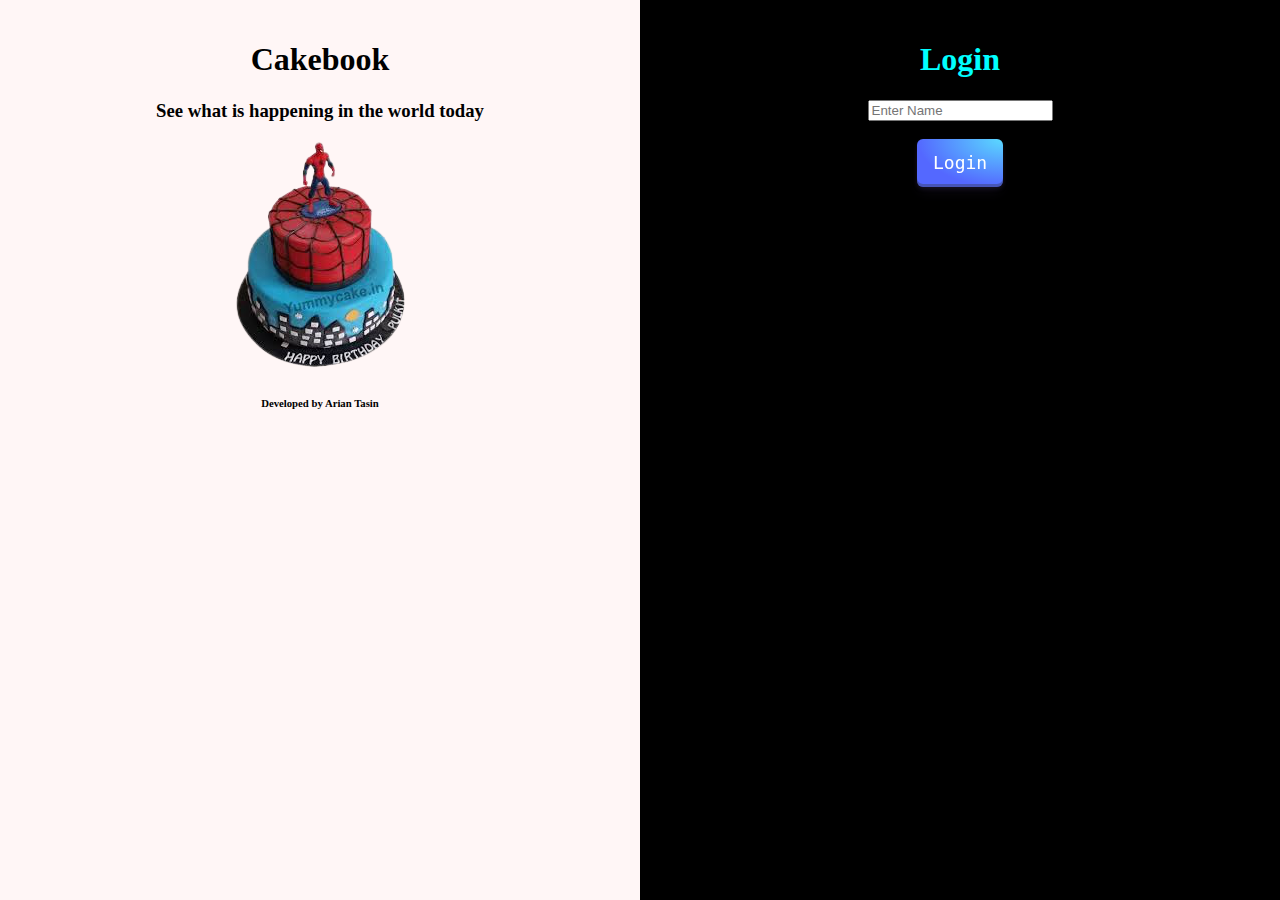
==== index.html @ dc2efa71 "Add files via upload" ====
<!DOCTYPE html>
<html lang="en">
<head>
    <meta charset="UTF-8">
    <meta http-equiv="X-UA-Compatible" content="IE=edge">
    <meta name="viewport" content="width=device-width, initial-scale=1.0">
    <title>Cakebook</title>
    <link href="https://cdn.jsdelivr.net/npm/bootstrap@5.1.3/dist/css/bootstrap.min.css" rel="stylesheet" integrity="sha384-1BmE4kWBq78iYhFldvKuhfTAU6auU8tT94WrHftjDbrCEXSU1oBoqyl2QvZ6jIW3" crossorigin="anonymous">
    <script src="https://cdn.jsdelivr.net/npm/bootstrap@5.1.3/dist/js/bootstrap.bundle.min.js" integrity="sha384-ka7Sk0Gln4gmtz2MlQnikT1wXgYsOg+OMhuP+IlRH9sENBO0LRn5q+8nbTov4+1p" crossorigin="anonymous"></script>
 
    <link rel="stylesheet" href="Cakebook.css">
</head>
<body>
    <div class="split left">
      <center>        
       
        <h1>Cakebook</h1>
      <h3> See what is happening in the world today </h3>
    <img src="spider_cake-removebg-preview.png" id="arian_joyce">
    <h6>Developed by Arian Tasin</h6>
  </center>
      <div class="centered">
         
         
        </div>
      </div>
     
      <div class="split right">
        <center>
          <h1 id="O-O">Login</h1>
          <input placeholder="Enter Name">
          <br>
          <br>
          <button class="button-29" role="button">Login</button>
        </center>
        <div class="centered">
         
         
        </div>
      </div>
</body>
</html>
---- Cakebook.css ----
.split {
    height: 100%;
    width: 50%;
    position: fixed;
    z-index: 1;
    top: 0;
    overflow-x: hidden;
    padding-top: 20px;
  }
 
  /* Control the left side */
  .left {
    left: 0;
    background-color: rgb(255, 246, 246);
  }
 
  /* Control the right side */
  .right {
    right: 0;
    background-color: rgb(0, 0, 0);
  }
 
  /* If you want the content centered horizontally and vertically */
  .centered {
    position: absolute;
    top: 50%;
    left: 50%;
    transform: translate(-50%, -50%);
    text-align: center;
  }
 
  /* Style the image inside the centered container, if needed */
  .centered img {
    width: 150px;
    border-radius: 50%;
  }
 
#afran_joyce{
  height:500px; width:700px;
}
#O-O{
color:aqua
}
 
 
 
/* CSS */
.button-29 {
  align-items: center;
  appearance: none;
  background-image: radial-gradient(100% 100% at 100% 0, #5adaff 0, #5468ff 100%);
  border: 0;
  border-radius: 6px;
  box-shadow: rgba(45, 35, 66, .4) 0 2px 4px,rgba(45, 35, 66, .3) 0 7px 13px -3px,rgba(58, 65, 111, .5) 0 -3px 0 inset;
  box-sizing: border-box;
  color: #fff;
  cursor: pointer;
  display: inline-flex;
  font-family: "JetBrains Mono",monospace;
  height: 48px;
  justify-content: center;
  line-height: 1;
  list-style: none;
  overflow: hidden;
  padding-left: 16px;
  padding-right: 16px;
  position: relative;
  text-align: left;
  text-decoration: none;
  transition: box-shadow .15s,transform .15s;
  user-select: none;
  -webkit-user-select: none;
  touch-action: manipulation;
  white-space: nowrap;
  will-change: box-shadow,transform;
  font-size: 18px;
}
 
.button-29:focus {
  box-shadow: #3c4fe0 0 0 0 1.5px inset, rgba(45, 35, 66, .4) 0 2px 4px, rgba(45, 35, 66, .3) 0 7px 13px -3px, #3c4fe0 0 -3px 0 inset;
}
 
.button-29:hover {
  box-shadow: rgba(45, 35, 66, .4) 0 4px 8px, rgba(45, 35, 66, .3) 0 7px 13px -3px, #3c4fe0 0 -3px 0 inset;
  transform: translateY(-2px);
}
 
.button-29:active {
  box-shadow: #3c4fe0 0 3px 7px inset;
  transform: translateY(2px);
}
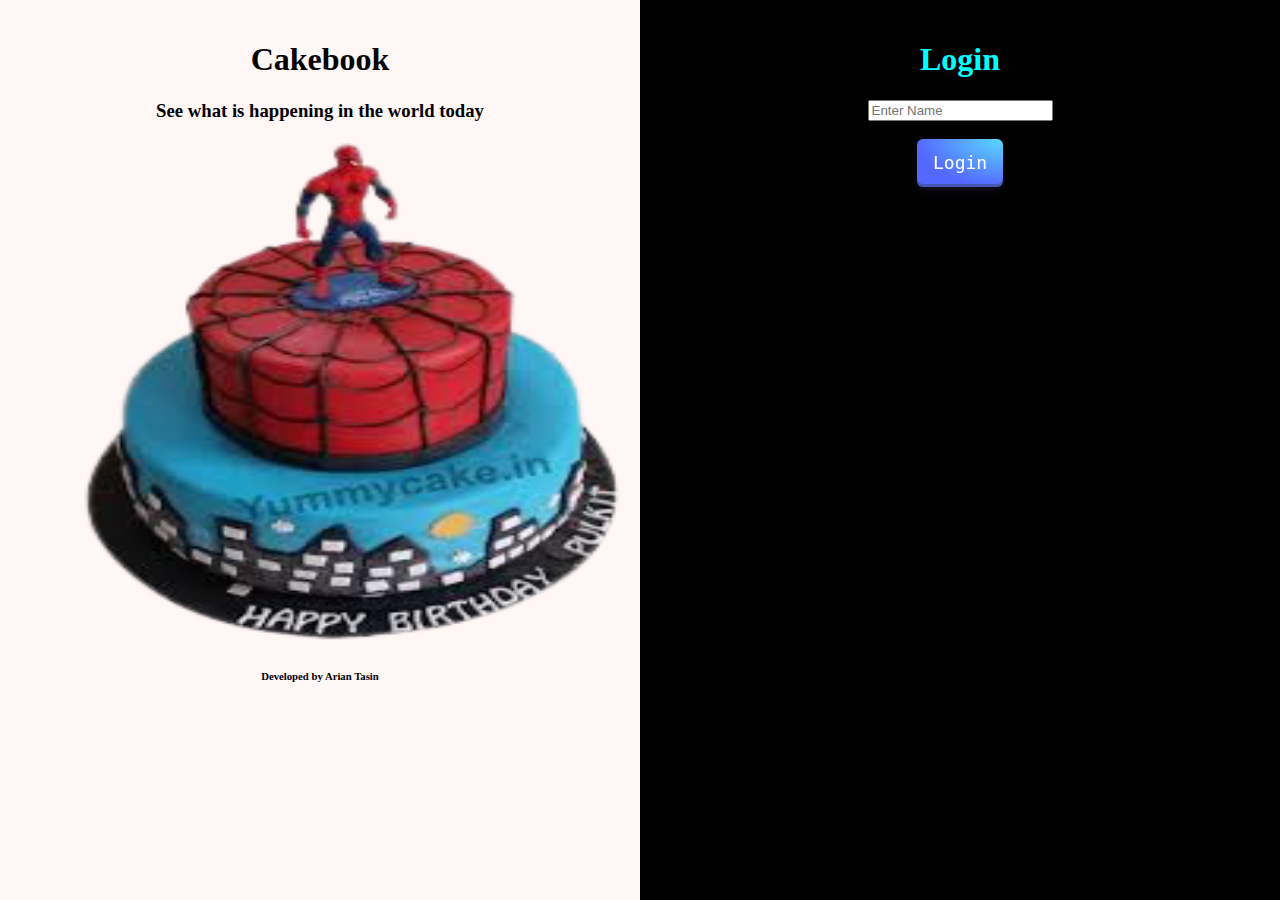
==== commit 989168bb: "Add files via upload" ====
--- a/index.html
+++ b/index.html
@@ -9,6 +9,7 @@
     <script src="https://cdn.jsdelivr.net/npm/bootstrap@5.1.3/dist/js/bootstrap.bundle.min.js" integrity="sha384-ka7Sk0Gln4gmtz2MlQnikT1wXgYsOg+OMhuP+IlRH9sENBO0LRn5q+8nbTov4+1p" crossorigin="anonymous"></script>
  
     <link rel="stylesheet" href="Cakebook.css">
+    <script src="Cakebook.js"></script>
 </head>
 <body>
     <div class="split left">
@@ -28,10 +29,10 @@
       <div class="split right">
         <center>
           <h1 id="O-O">Login</h1>
-          <input placeholder="Enter Name">
+          <input id="user_name" placeholder="Enter Name">
           <br>
           <br>
-          <button class="button-29" role="button">Login</button>
+          <button class="button-29" role="button" onclick="addUser()">Login</button>
         </center>
         <div class="centered">
          
--- a/Cakebook.css
+++ b/Cakebook.css
@@ -1,49 +1,53 @@
 .split {
-    height: 100%;
-    width: 50%;
-    position: fixed;
-    z-index: 1;
-    top: 0;
-    overflow-x: hidden;
-    padding-top: 20px;
-  }
- 
-  /* Control the left side */
-  .left {
-    left: 0;
-    background-color: rgb(255, 246, 246);
-  }
- 
-  /* Control the right side */
-  .right {
-    right: 0;
-    background-color: rgb(0, 0, 0);
-  }
- 
-  /* If you want the content centered horizontally and vertically */
-  .centered {
-    position: absolute;
-    top: 50%;
-    left: 50%;
-    transform: translate(-50%, -50%);
-    text-align: center;
-  }
- 
-  /* Style the image inside the centered container, if needed */
-  .centered img {
-    width: 150px;
-    border-radius: 50%;
-  }
- 
-#afran_joyce{
-  height:500px; width:700px;
+  height: 100%;
+  width: 50%;
+  position: fixed;
+  z-index: 1;
+  top: 0;
+  overflow-x: hidden;
+  padding-top: 20px;
 }
-#O-O{
-color:aqua
+
+body {
+  background-image: linear-gradient(to right top, #00ff95, #00ffc8, #01fff2, #00eeff, #00c3ff);
 }
- 
- 
- 
+
+.left {
+  left: 0;
+  background-color: rgb(255, 246, 246);
+}
+
+
+.right {
+  right: 0;
+  background-color: rgb(0, 0, 0);
+}
+
+
+.centered {
+  position: absolute;
+  top: 50%;
+  left: 50%;
+  transform: translate(-50%, -50%);
+  text-align: center;
+}
+
+.centered img {
+  width: 150px;
+  border-radius: 50%;
+}
+
+#arian_joyce {
+  height: 500px;
+  width: 700px;
+}
+
+#O-O {
+  color: aqua
+}
+
+
+
 /* CSS */
 .button-29 {
   align-items: center;
@@ -51,12 +55,12 @@
   background-image: radial-gradient(100% 100% at 100% 0, #5adaff 0, #5468ff 100%);
   border: 0;
   border-radius: 6px;
-  box-shadow: rgba(45, 35, 66, .4) 0 2px 4px,rgba(45, 35, 66, .3) 0 7px 13px -3px,rgba(58, 65, 111, .5) 0 -3px 0 inset;
+  box-shadow: rgba(45, 35, 66, .4) 0 2px 4px, rgba(45, 35, 66, .3) 0 7px 13px -3px, rgba(58, 65, 111, .5) 0 -3px 0 inset;
   box-sizing: border-box;
   color: #fff;
   cursor: pointer;
   display: inline-flex;
-  font-family: "JetBrains Mono",monospace;
+  font-family: "JetBrains Mono", monospace;
   height: 48px;
   justify-content: center;
   line-height: 1;
@@ -67,28 +71,26 @@
   position: relative;
   text-align: left;
   text-decoration: none;
-  transition: box-shadow .15s,transform .15s;
+  transition: box-shadow .15s, transform .15s;
   user-select: none;
   -webkit-user-select: none;
   touch-action: manipulation;
   white-space: nowrap;
-  will-change: box-shadow,transform;
+  will-change: box-shadow, transform;
   font-size: 18px;
 }
- 
+
 .button-29:focus {
   box-shadow: #3c4fe0 0 0 0 1.5px inset, rgba(45, 35, 66, .4) 0 2px 4px, rgba(45, 35, 66, .3) 0 7px 13px -3px, #3c4fe0 0 -3px 0 inset;
 }
- 
+
 .button-29:hover {
   box-shadow: rgba(45, 35, 66, .4) 0 4px 8px, rgba(45, 35, 66, .3) 0 7px 13px -3px, #3c4fe0 0 -3px 0 inset;
   transform: translateY(-2px);
 }
- 
+
 .button-29:active {
   box-shadow: #3c4fe0 0 3px 7px inset;
   transform: translateY(2px);
 }
- 
- 
 
